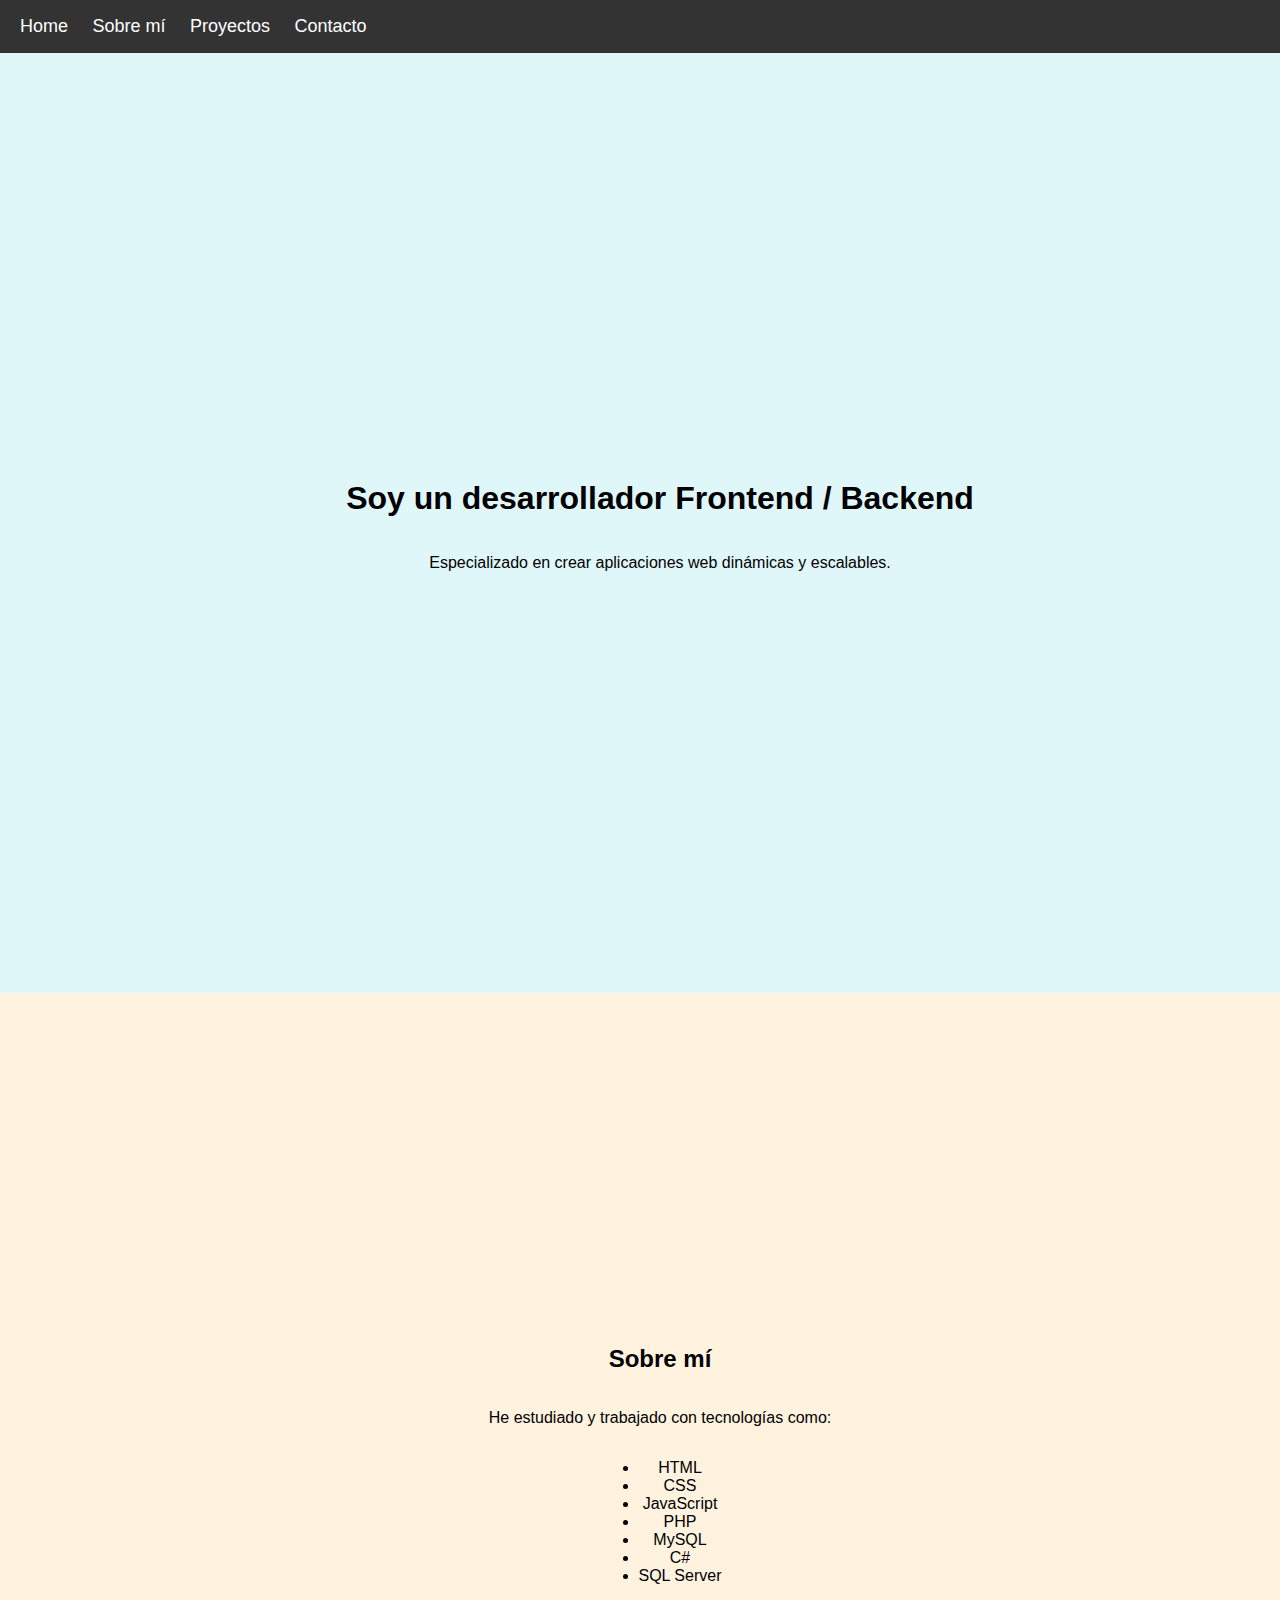
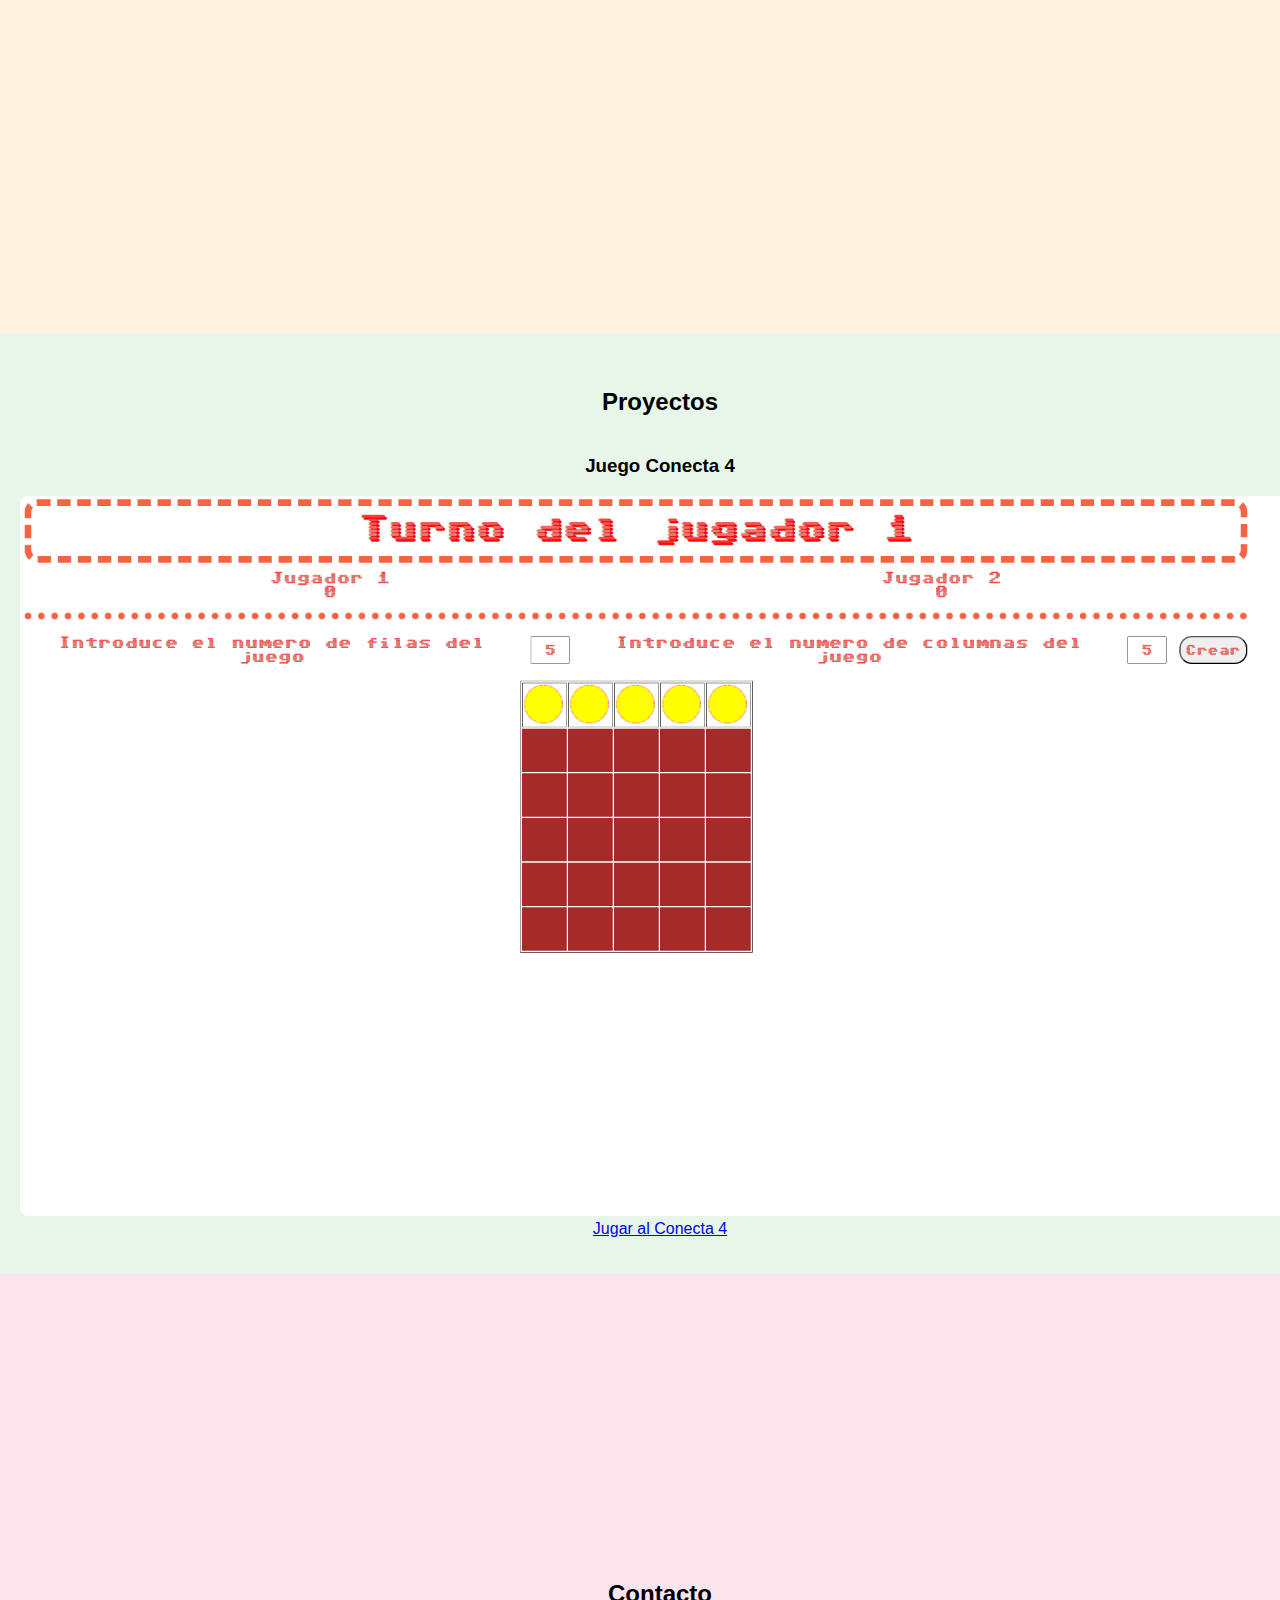
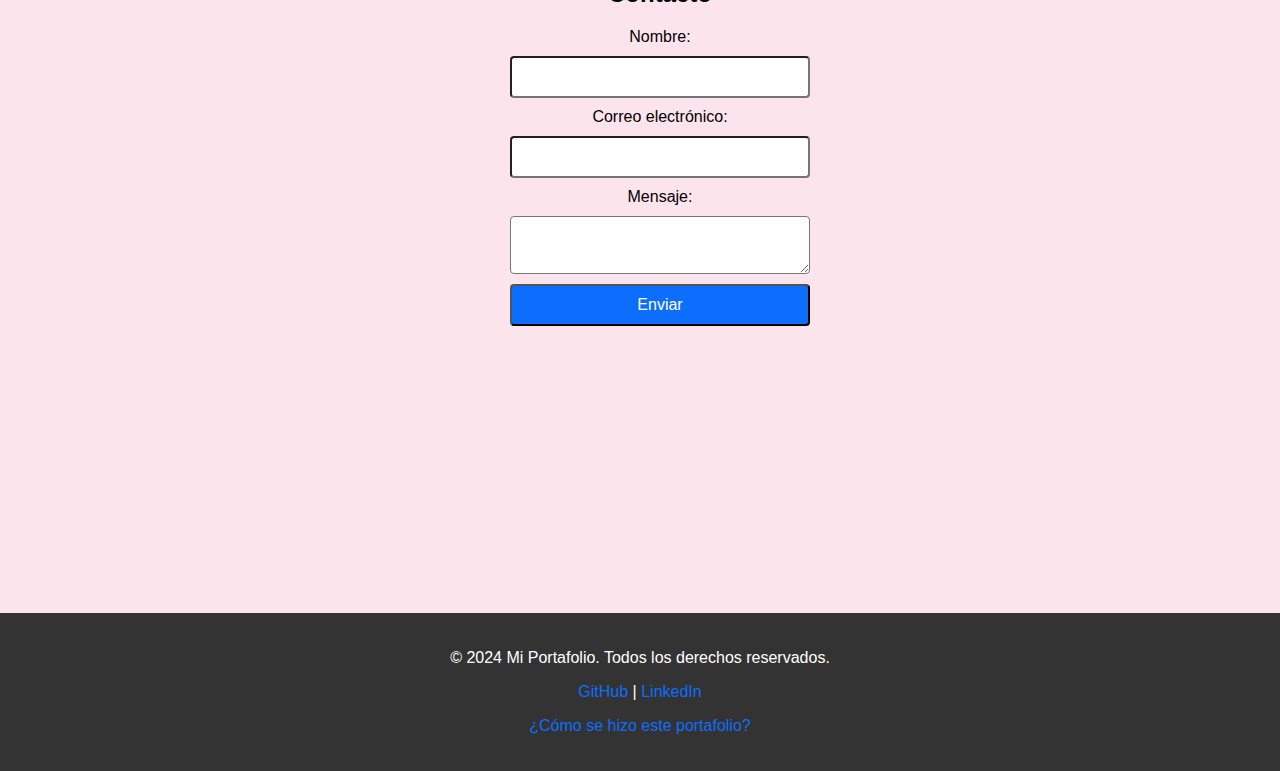
==== index.html @ 350557c5 "supuesta plantilla finalizada" ====
<!DOCTYPE html>

<head>
    <meta charset="UTF8">
    <title>Portafolio - Alejandro Home</title>
    <link rel="stylesheet" href="index.css" type="text/css">
    <script src="index.js" type="text/javascript"></script>
    <link rel="preconnect" href="https://fonts.googleapis.com">
    <link rel="preconnect" href="https://fonts.gstatic.com" crossorigin>
    <link href="https://fonts.googleapis.com/css2?family=Alfa+Slab+One&family=Rouge+Script&family=Sixtyfour+Convergence&display=swap" rel="stylesheet">
</head>

<body>
    <header>
    <nav>
        <ul>
            <li><a href="#home">Home</a></li>
            <li><a href="#sobre-mi">Sobre mí</a></li>
            <li><a href="#proyectos">Proyectos</a></li>
            <li><a href="#contacto">Contacto</a></li>
        </ul>
    </nav>
    </header>
    <section id="home" class="seccion">
        <h1>Soy un desarrollador Frontend / Backend</h1>
        <p>Especializado en crear aplicaciones web dinámicas y escalables.</p>
    </section>

    <!-- Sección Sobre mí -->
    <section id="sobre-mi" class="seccion">
        <h2>Sobre mí</h2>
        <p>He estudiado y trabajado con tecnologías como:</p>
        <ul>
            <li>HTML</li>
            <li>CSS</li>
            <li>JavaScript</li>
            <li>PHP</li>
            <li>MySQL</li>
            <li>C#</li>
            <li>SQL Server</li>
        </ul>
    </section>

    <!-- Sección Proyectos -->
    <section id="proyectos" class="seccion">
        <h2>Proyectos</h2>
        <div class="proyecto">
            <h3>Juego Conecta 4</h3>
            <img src="imagenes/conecta4.png" alt="Juego Conecta 4" class="proyecto-imagen">
            <a href="../Conecta4/conecta4.html" target="_blank">Jugar al Conecta 4</a>
        </div>
    </section>

    <!-- Sección de Contacto -->
    <section id="contacto" class="seccion">
        <h2>Contacto</h2>
        <form action="mailto:miemail@dominio.com" method="POST" enctype="text/plain">
            <label for="nombre">Nombre:</label>
            <input type="text" id="nombre" name="nombre" required>
            <label for="email">Correo electrónico:</label>
            <input type="email" id="email" name="email" required>
            <label for="mensaje">Mensaje:</label>
            <textarea id="mensaje" name="mensaje" required></textarea>
            <button type="submit">Enviar</button>
        </form>
    </section>

    <!-- Pie de página -->
    <footer>
        <p>&copy; 2024 Mi Portafolio. Todos los derechos reservados.</p>
        <p><a href="https://github.com/miusuario" target="_blank">GitHub</a> | <a href="https://linkedin.com/in/miusuario" target="_blank">LinkedIn</a></p>
        <p><a href="#como-se-hizo">¿Cómo se hizo este portafolio?</a></p>
        <p id="fecha-footer"></p>
    </footer>

    <!-- Enlace al archivo JS -->
    <script src="script.js"></script>
</body>
</html>
---- index.css ----
/* Reset y estilo base */
/* * {
    margin: 0;
    padding: 0;
    box-sizing: border-box;
} */
body {
  font-family: Arial, sans-serif;
  margin: 0;
  padding: 0;
  background-color: #f4f4f4;
}

/* Header */
header {
  background-color: #333;
  color: white;
  padding: 10px 0;
  display: flex;
  justify-content: space-between;
  align-items: center;
  padding: 0 20px;
}

#reloj {
  font-size: 18px;
}

/* Menú de navegación */
nav ul {
  list-style: none;
  padding: 0;
}

nav ul li {
  display: inline;
  margin-right: 20px;
}

nav ul li a {
  color: white;
  text-decoration: none;
  font-size: 18px;
}

/* Secciones */
.seccion {
  height: 100vh;
  width: 100vw;
  display: flex;
  justify-content: center;
  align-items: center;
  padding: 20px;
  background-color: white;
  flex-direction: column;
  text-align: center;
}

#home {
  background-color: #e0f7fa;
}

#sobre-mi {
  background-color: #fff3e0;
}

#proyectos {
  background-color: #e8f5e9;
}

#contacto {
  background-color: #fce4ec;
}

.proyecto img{
  max-width: 100%;
  height: auto;
  border-radius: 8px;
}

/* Estilo para el pie de página */
footer {
  text-align: center;
  padding: 20px;
  background-color: #333;
  color: white;
}

footer a {
  color: #0d6efd;
  text-decoration: none;
}

footer a:hover {
  text-decoration: underline;
}

.proyecto {
  text-align: center;
}

.proyecto img {
  max-width: 100%;
  height: auto;
  border-radius: 8px;
}

form {
  display: flex;
  flex-direction: column;
  gap: 10px;
  width: 300px;
  margin: 0 auto;
}

form input, form textarea, form button {
  padding: 10px;
  font-size: 16px;
  border-radius: 4px;
}

form button {
  background-color: #0d6efd;
  color: white;
  cursor: pointer;
}

form button:hover {
  background-color: #0056b3;
}
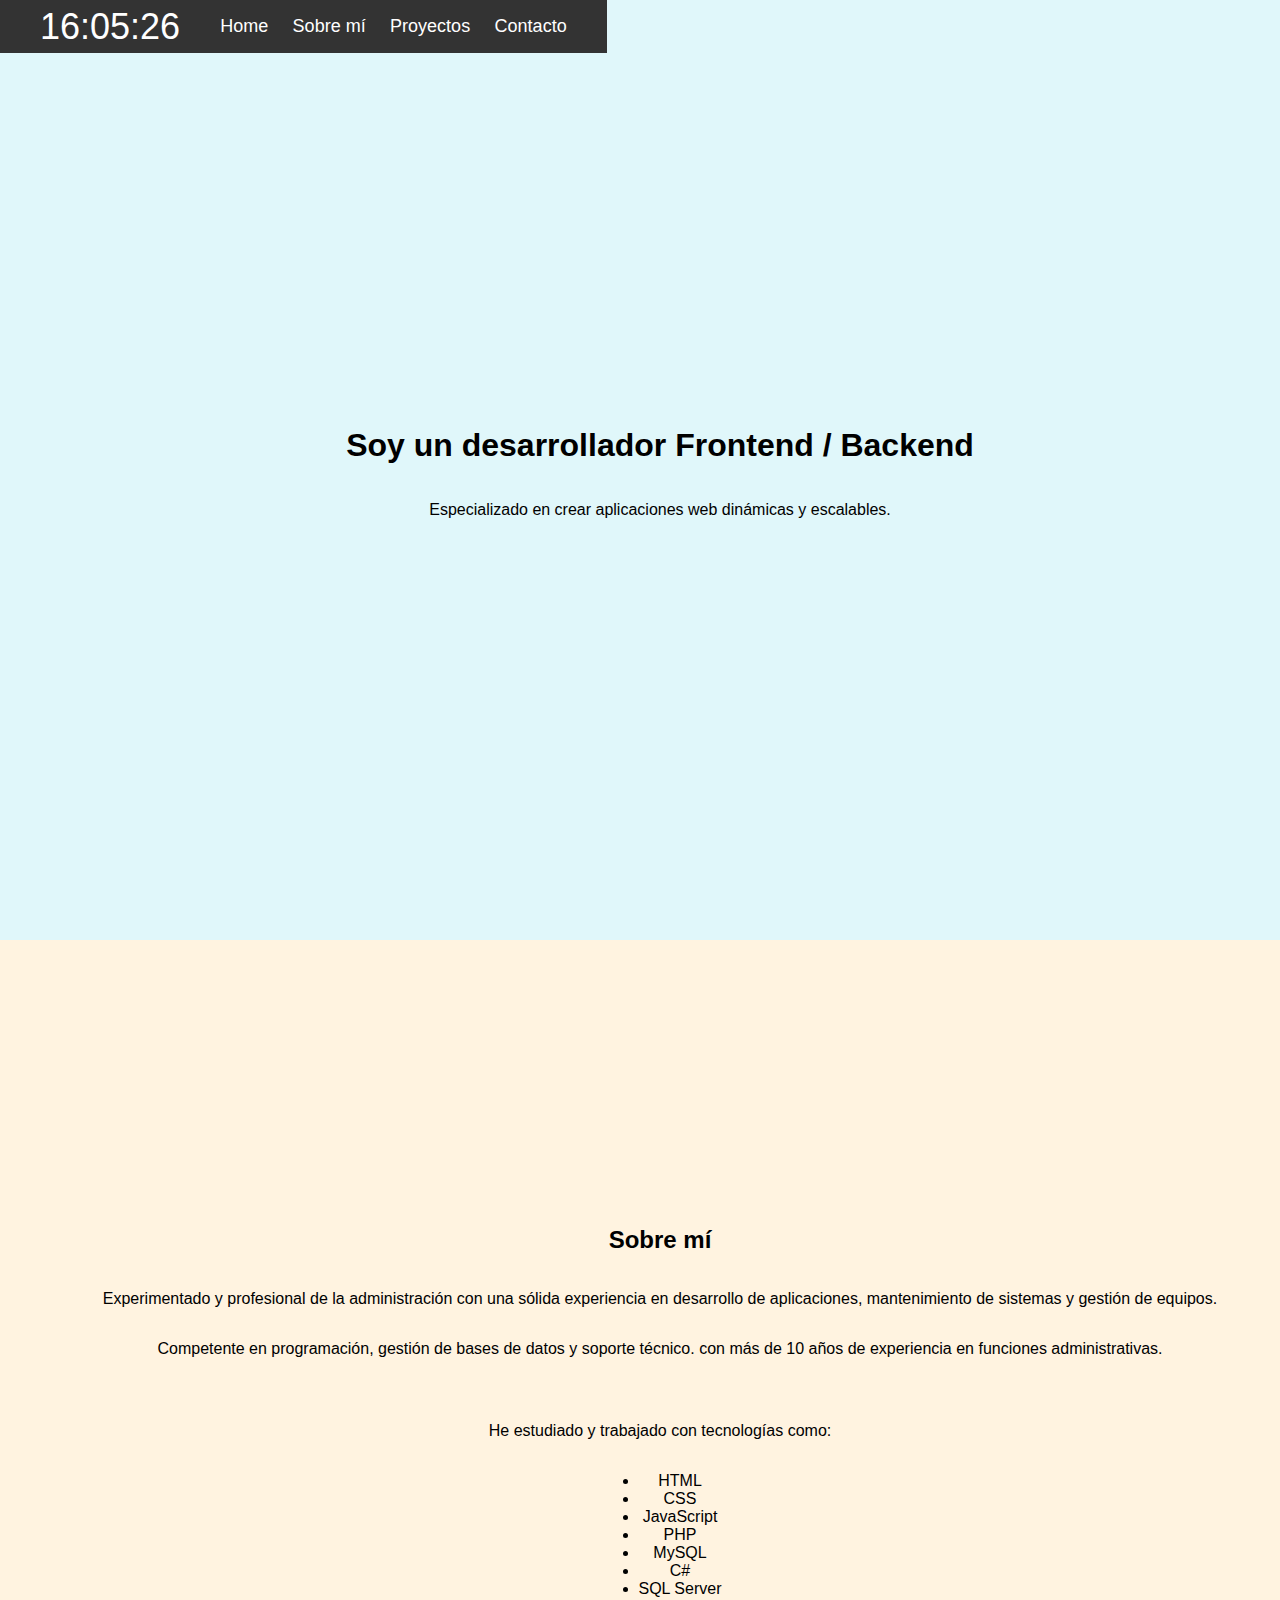
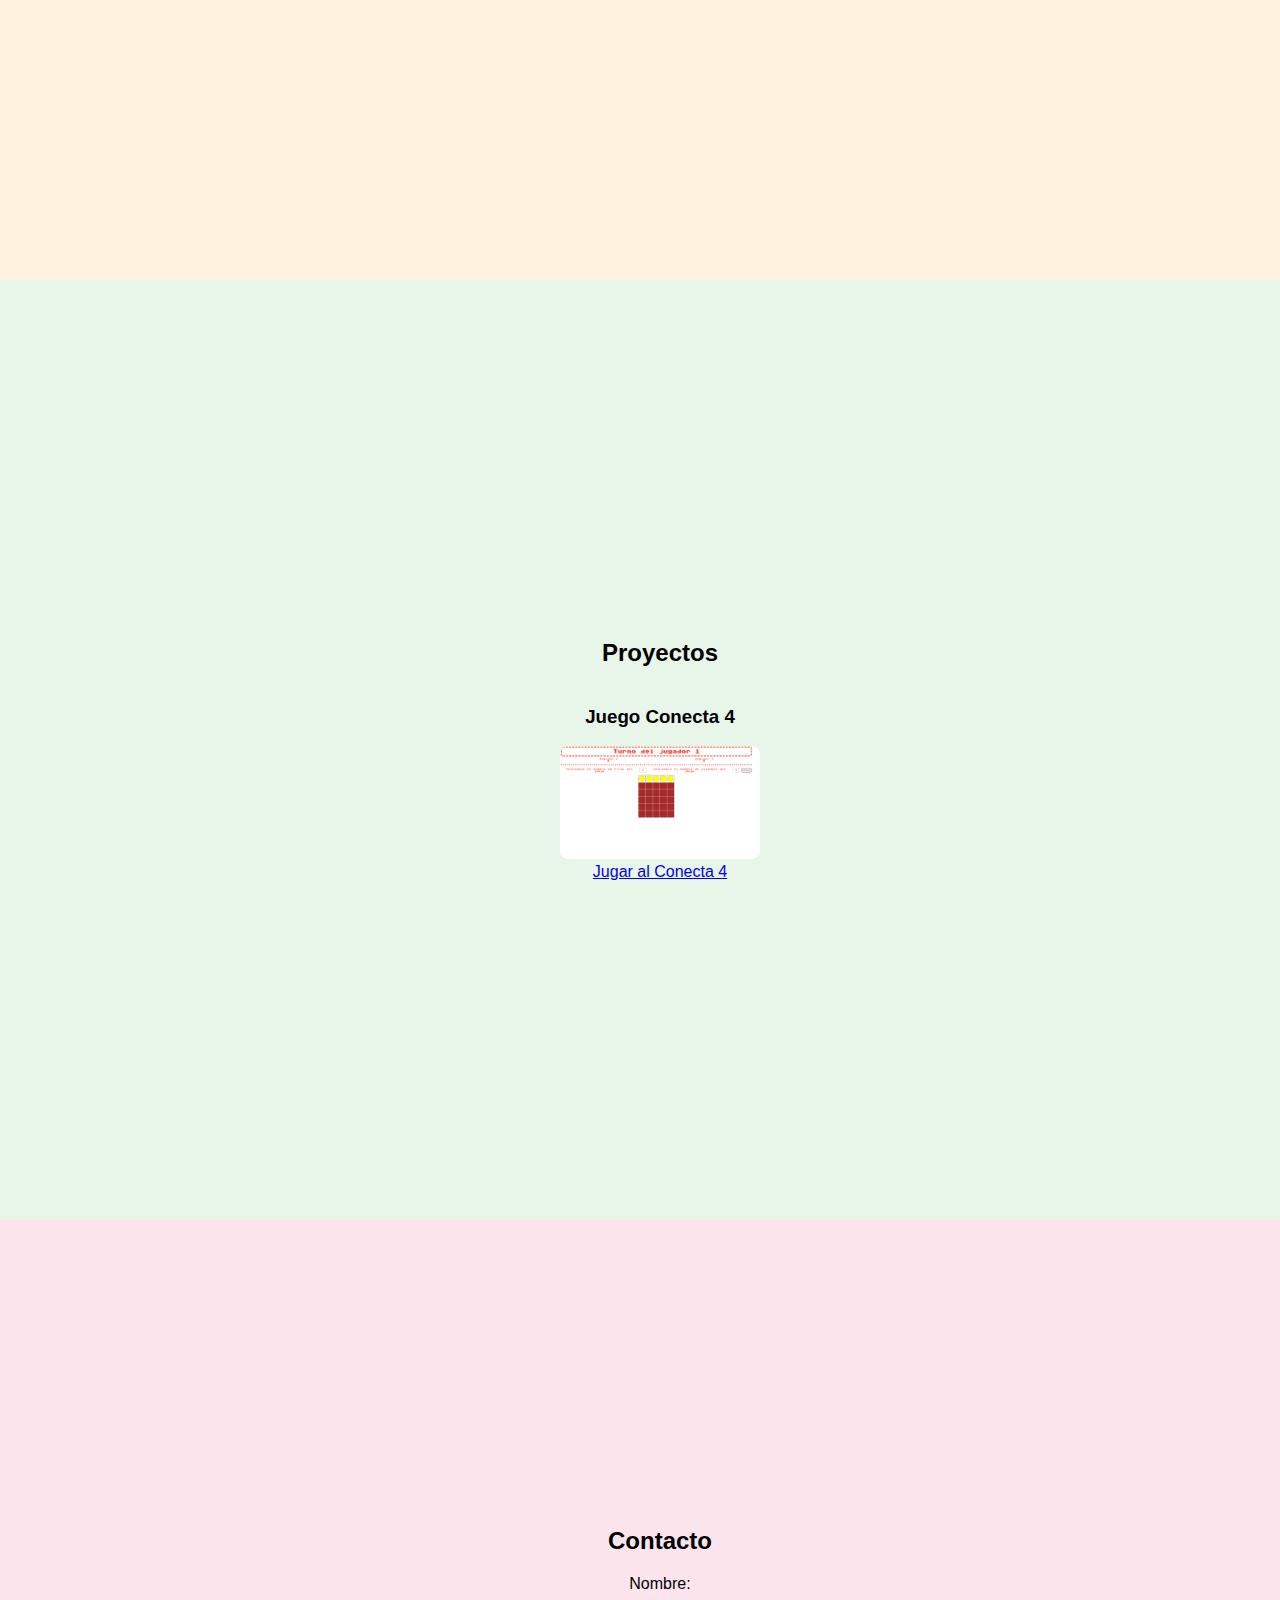
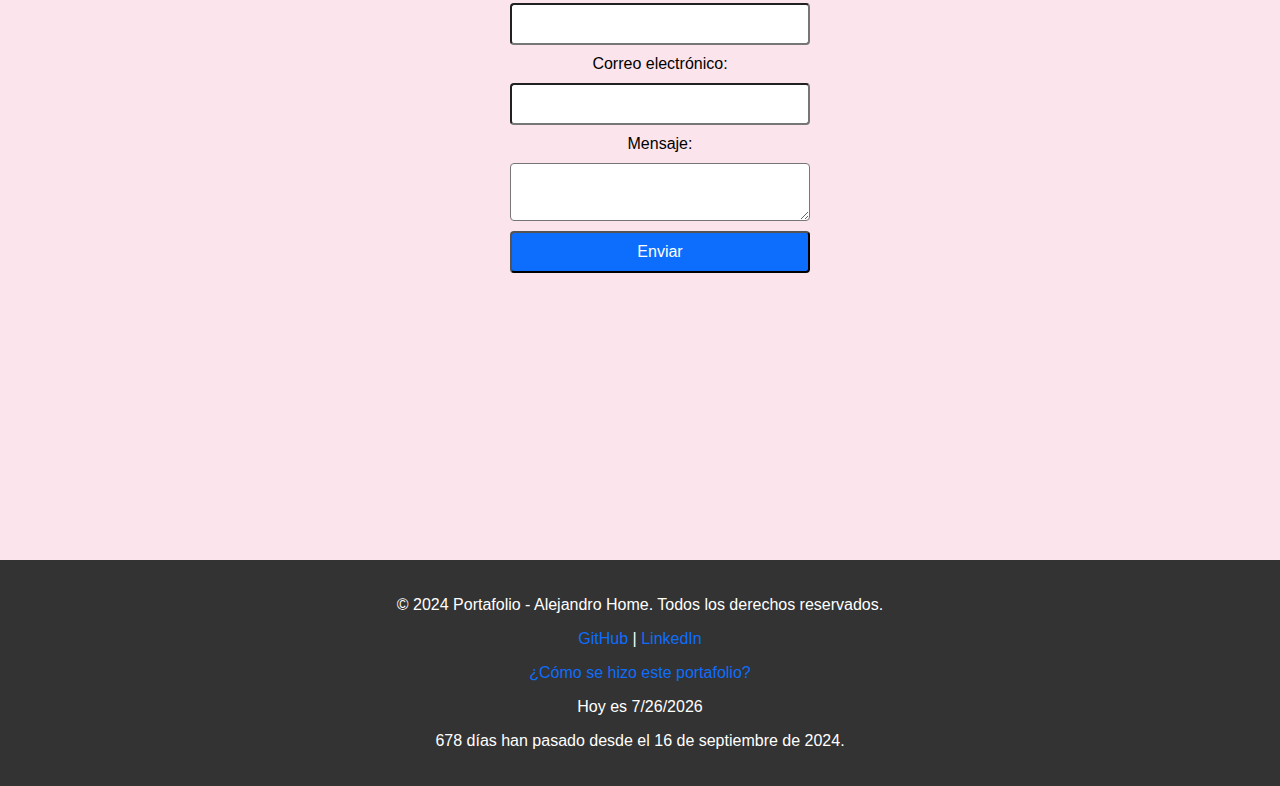
==== commit 0e0068de: "finalizado los puntos quedaban a medias.. falta dejarlo bonito" ====
--- a/index.html
+++ b/index.html
@@ -4,22 +4,25 @@
     <meta charset="UTF8">
     <title>Portafolio - Alejandro Home</title>
     <link rel="stylesheet" href="index.css" type="text/css">
-    <script src="index.js" type="text/javascript"></script>
+
     <link rel="preconnect" href="https://fonts.googleapis.com">
     <link rel="preconnect" href="https://fonts.gstatic.com" crossorigin>
-    <link href="https://fonts.googleapis.com/css2?family=Alfa+Slab+One&family=Rouge+Script&family=Sixtyfour+Convergence&display=swap" rel="stylesheet">
+    <link
+        href="https://fonts.googleapis.com/css2?family=Alfa+Slab+One&family=Rouge+Script&family=Sixtyfour+Convergence&display=swap"
+        rel="stylesheet">
 </head>
 
 <body>
     <header>
-    <nav>
-        <ul>
-            <li><a href="#home">Home</a></li>
-            <li><a href="#sobre-mi">Sobre mí</a></li>
-            <li><a href="#proyectos">Proyectos</a></li>
-            <li><a href="#contacto">Contacto</a></li>
-        </ul>
-    </nav>
+        <label id="reloj"></label>
+        <nav>
+            <ul>
+                <li><a href="#home">Home</a></li>
+                <li><a href="#sobre-mi">Sobre mí</a></li>
+                <li><a href="#proyectos">Proyectos</a></li>
+                <li><a href="#contacto">Contacto</a></li>
+            </ul>
+        </nav>
     </header>
     <section id="home" class="seccion">
         <h1>Soy un desarrollador Frontend / Backend</h1>
@@ -29,6 +32,10 @@
     <!-- Sección Sobre mí -->
     <section id="sobre-mi" class="seccion">
         <h2>Sobre mí</h2>
+        <p>Experimentado y profesional de la administración con una sólida experiencia en desarrollo de aplicaciones, mantenimiento de sistemas y gestión de equipos. 
+        <p>Competente en programación, gestión de bases de datos y soporte técnico. con más de 10 años de experiencia en funciones administrativas.</p>
+
+        </p>
         <p>He estudiado y trabajado con tecnologías como:</p>
         <ul>
             <li>HTML</li>
@@ -46,7 +53,8 @@
         <h2>Proyectos</h2>
         <div class="proyecto">
             <h3>Juego Conecta 4</h3>
-            <img src="imagenes/conecta4.png" alt="Juego Conecta 4" class="proyecto-imagen">
+            <img src="imagenes/conecta4.png" alt="Juego Conecta 4" class="proyecto-imagen"><br>
+            
             <a href="../Conecta4/conecta4.html" target="_blank">Jugar al Conecta 4</a>
         </div>
     </section>
@@ -67,13 +75,16 @@
 
     <!-- Pie de página -->
     <footer>
-        <p>&copy; 2024 Mi Portafolio. Todos los derechos reservados.</p>
-        <p><a href="https://github.com/miusuario" target="_blank">GitHub</a> | <a href="https://linkedin.com/in/miusuario" target="_blank">LinkedIn</a></p>
-        <p><a href="#como-se-hizo">¿Cómo se hizo este portafolio?</a></p>
+        <p>&copy; 2024 Portafolio - Alejandro Home. Todos los derechos reservados.</p>
+        <p><a href="https://github.com/Alelodi" target="_blank">GitHub</a> | <a
+                href="https://linkedin.com/in/alejandro-lópez-díaz-58928455" target="_blank">LinkedIn</a></p>
+        <p><a href="como-se-hizo.html">¿Cómo se hizo este portafolio?</a></p>
         <p id="fecha-footer"></p>
+        <p id="diasdesde"></p>
     </footer>
 
     <!-- Enlace al archivo JS -->
-    <script src="script.js"></script>
+    <script src="index.js" type="text/javascript"></script>
 </body>
-</html>
+
+</html>--- a/index.css
+++ b/index.css
@@ -1,9 +1,3 @@
-/* Reset y estilo base */
-/* * {
-    margin: 0;
-    padding: 0;
-    box-sizing: border-box;
-} */
 body {
   font-family: Arial, sans-serif;
   margin: 0;
@@ -15,15 +9,28 @@
 header {
   background-color: #333;
   color: white;
-  padding: 10px 0;
+ /*  padding: 10px 0; */
   display: flex;
   justify-content: space-between;
   align-items: center;
   padding: 0 20px;
+  position:fixed;
+  opacity: 50%;
+  /* width: 100vw; */
 }
 
 #reloj {
-  font-size: 18px;
+  padding:0 20px;
+  font-size: 36px;
+  margin-right:20px;
+}
+
+nav ul li a:hover{
+  color:red;
+}
+
+header:hover{
+  opacity: 100%;
 }
 
 /* Menú de navegación */
@@ -73,9 +80,11 @@
 }
 
 .proyecto img{
+  width:200px;
   max-width: 100%;
   height: auto;
   border-radius: 8px;
+  text-align:center;
 }
 
 /* Estilo para el pie de página */
@@ -97,12 +106,6 @@
 
 .proyecto {
   text-align: center;
-}
-
-.proyecto img {
-  max-width: 100%;
-  height: auto;
-  border-radius: 8px;
 }
 
 form {
